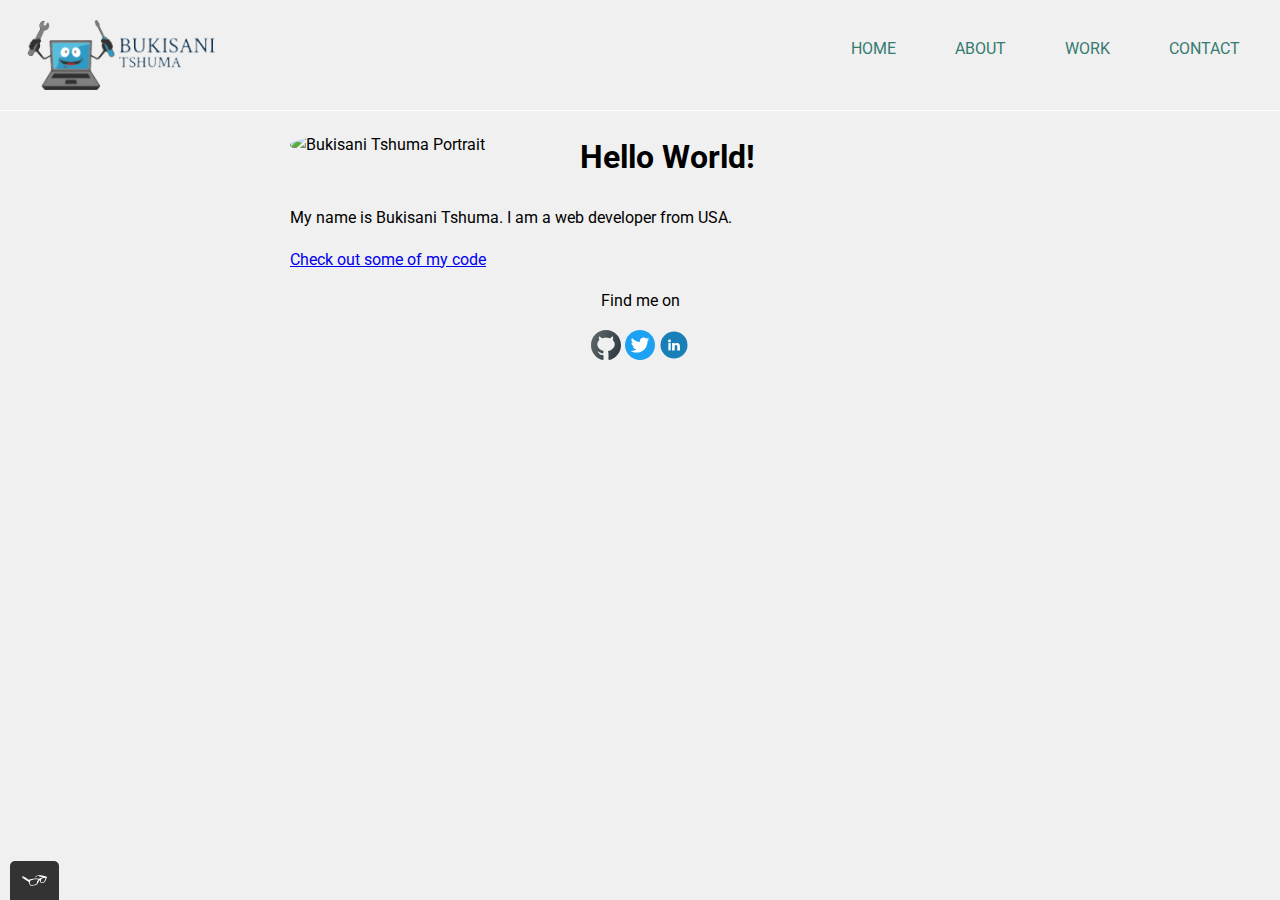
==== index.html @ 1c6a8395 "Update index.html" ====
<!DOCTYPE html>
<html>

<head>
    <meta name="viewport" content="width=device-width, initial-scale=1" />
    <meta charset="utf-8" />
    <title>Bukisani Portfolio</title>
    <link rel="shortcut icon" href="./Images/favicon.ico" type="image/x-icon" />
    <link rel="preconnect" href="https://fonts.googleapis.com" />
    <link rel="preconnect" href="https://fonts.gstatic.com" crossorigin />
    <link
      href="https://fonts.googleapis.com/css2?family=Roboto:wght@100;500&display=swap"
      rel="stylesheet"
    />
    <link rel="stylesheet" type="text/css" href="css/normalize.css" />
    <link rel="stylesheet" type="text/css" href="css/style.production.css" />
  </head>

<body> 
	 
	<header class="page-header">
		  <img src="./images/logo.png" alt="logo" width="200px" height="70px" class="page-header__item">
		 		  <nav  class=" topBottomBordersOut container main-navigation page-header__item">
			 <ul role="menubar"class="navigation-list">
				 <li role="presentation" class="">
					 <a href="index.html" role="menuitem"class=" navigation-list__item navigation-list__item--active">HOME</a>
				 </li>
				 <li role="presentation">
					 <a href="about.html" role="menuitem" class="navigation-list__item">ABOUT</a>
				 </li>
				 <li role="presentation">
				 <a href="work.html" role="menuitem"class="navigation-list__item ">WORK</a>
				 
				 </li>
				 <li role="presentation">
					 <a href="contact.html" role="menuitem"class="navigation-list__item">CONTACT</a>
				 </li>
			 </ul>
		 </nav>
	
		</header>
	  
		<div class="profile"">
			 
		  <img src="./Images/potrait.png" alt="Bukisani Tshuma Portrait" class="profile__portrait">
		  <h1>Hello World!</h1>
		  <p>My name is Bukisani Tshuma. I am a <span>web</span> developer from USA.</p>
		  <a href="#">Check out some of my code</a>
		</div>
		<footer class="page-footer">
		  <p>Find me on</p>
		  <div class ="social-media">
		  <img src="./images/github.svg" alt="Github" class="social-media__icon">
		  <img src="./images/twitter.svg" alt="Twitter"class="social-media__icon">
		  <img src="./images/linkedin.svg" alt="Linkedin"class="social-media__icon"><br>
		  </div>
		</footer>
		<script src="./js/tota11y.min.js"></script>
</body>

</html>
---- css/style.production.css ----
/*
* Prefixed by https://autoprefixer.github.io
* PostCSS: v8.3.6,
* Autoprefixer: v10.3.1
* Browsers: last 4 version
*/

body {
  font-family: "Roboto", sans-serif;
  font-weight: 400;
  font-size: 16px;
  line-height: 1.6;
  background-color: #f0f0f0;
}
* {
  -webkit-box-sizing: border-box;
  box-sizing: border-box;
}

a:hover {
  text-decoration: underline;
}

a:visited {
  color: #667b75;
}
a:active {
  color: #0000ff;
}

.button {
  border: none;
  display: inline-block;
  font-family: inherit;
  background-color: #357b70;
  color: #ffffff;
  text-decoration: none;
  padding: 10px;
  border-radius: 20px;
  border-bottom: 2px solid #000003;
}

button {
  border: none;
  display: inline-block;
  font-family: inherit;
  background-color: #357b70;
  color: #ffffff;
  text-decoration: none;
  padding: 10px;
  border-radius: 20px;
  border-bottom: 2px solid #000003;
}
button:hover {
  cursor: pointer;
  color: #000003;
  opacity: 0.7;
}
button:focus .button:focus {
  cursor: pointer;
  color: #000003;
  opacity: 0.7;
}
.button:hover {
  cursor: pointer;
  color: #000003;
  opacity: 0.7;
}
input,
texture,
select,
button {
  font-family: system-ui;
}
#submit_btn {
  border: none;
  font-family: inherit;
  background-color: #357b70;
  color: #ffffff;
  text-decoration: none;
  padding: 10px;
  border-radius: 20px;
  border-bottom: 2px solid #000003;
}

.profile__portrait {
  float: left;
  width: 250px;
  margin-right: 40px;
  border-radius: 50%;
}

.social-media__icon {
  height: 30px;
  width: 30px;
}
.page-header {
  display: -webkit-box;
  display: -ms-flexbox;
  display: flex;
  width: 100%;
  padding: 20px;
  border-bottom: 1px solid #ffffff;
}
.page-header__item {
  -webkit-box-flex: 0;
  -ms-flex: 0 1 200px;
  flex: 0 1 200px;
}
.page-header__item:last-child {
  -webkit-box-flex: 1;
  -ms-flex-positive: 1;
  flex-grow: 1;
  text-align: right;
}
.navigation-list {
  list-style-type: none;
}
.navigation-list li {
  display: inline-block;
  margin-left: 15px;
}
.page-footer {
  clear: both;
  display: -webkit-box;
  display: -ms-flexbox;
  display: flex;
  -webkit-box-orient: vertical;
  -webkit-box-direction: normal;
  -ms-flex-direction: column;
  flex-direction: column;
  text-align: center;
}
.profile {
  max-width: 700px;
  margin: 0 auto;
}
.project-list {
  display: -ms-grid;
  display: grid;
  -ms-grid-columns: 1fr 20px 1fr 20px 1fr 20px 1fr;
  grid-template-columns: 1fr 1fr 1fr 1fr;
  grid-gap: 20px;
  padding: 20px;
}
.project-list__item {
  background-color: #d3d3d3;
}
.project-list__item:last-child {
  -ms-grid-column: 4;
  grid-column-start: 4;
  -ms-grid-column-span: 0;
  grid-column-end: 4;
  -ms-grid-row: 1;
  grid-row-start: 1;
  -ms-grid-row-span: 3;
  grid-row-end: 4;
}
.work-heading {
  padding: 20px;
}
.about {
  max-width: 700px;
  margin: 0 auto;

  text-align: center;
}
.about-list {
  list-style: none;
}

@-webkit-keyframes color-change {
  0% {
    fill: #edc655;
  }
  50% {
    fill: #fcffad;
  }
  100% {
    fill: #f76414;
  }
}

@keyframes color-change {
  0% {
    fill: #edc655;
  }
  50% {
    fill: #fcffad;
  }
  100% {
    fill: #f76414;
  }
}
.sun {
  -webkit-animation: 4s color-change infinite alternate linear;
  animation: 4s color-change infinite alternate linear;
}
@-webkit-keyframes cloud-move {
  from {
    -webkit-transform: translate(0, 50px);
    transform: translate(0, 50px);
  }
  to {
    -webkit-transform: translate(200px, 50px);
    transform: translate(200px, 50px);
  }
}
@keyframes cloud-move {
  from {
    -webkit-transform: translate(0, 50px);
    transform: translate(0, 50px);
  }
  to {
    -webkit-transform: translate(200px, 50px);
    transform: translate(200px, 50px);
  }
}
.cloud-front {
  -webkit-animation-duration: 30s;
  animation-duration: 30s;
  -webkit-animation-name: cloud-move;
  animation-name: cloud-move;
  -webkit-animation-iteration-count: infinite;
  animation-iteration-count: infinite;
  -webkit-animation-direction: alternate;
  animation-direction: alternate;
  -webkit-animation-timing-function: linear;
  animation-timing-function: linear;
}
/*Or the short way:

.cloud-front {
  animation: 30s cloud-move infinite alternate linear;
}
*/
@-webkit-keyframes cloud-move-reverse {
  from {
    -webkit-transform: translate(446px, 48px);
    transform: translate(446px, 48px);
  }
  to {
    -webkit-transform: translate(100px, 48px);
    transform: translate(100px, 48px);
  }
}
@keyframes cloud-move-reverse {
  from {
    -webkit-transform: translate(446px, 48px);
    transform: translate(446px, 48px);
  }
  to {
    -webkit-transform: translate(100px, 48px);
    transform: translate(100px, 48px);
  }
}
.cloud-back {
  -webkit-animation: 34s cloud-move-reverse infinite alternate linear;
  animation: 34s cloud-move-reverse infinite alternate linear;
}
/* Top and Bottom borders go out */
nav.topBottomBordersOut a:before {
  position: absolute;
  left: 0px;
  width: 100%;
  height: 2px;
  background: #357b70;
  text-decoration: none;
  content: "";
  opacity: 0;
  -webkit-transition: all 0.3s;
  -o-transition: all 0.3s;
  transition: all 0.3s;
}
nav.topBottomBordersOut a:after {
  position: absolute;
  left: 0px;
  width: 100%;
  height: 2px;
  background: #357b70;
  text-decoration: none;
  content: "";
  opacity: 0;
  -webkit-transition: all 0.3s;
  -o-transition: all 0.3s;
  transition: all 0.3s;
}

nav.container a {
  color: #357b70;
  text-decoration: none;
  font: 20px;
  margin: 0px 10px;
  padding: 10px 10px;
  position: relative;
  z-index: 0;
  cursor: pointer;
}
nav.topBottomBordersOut a:before {
  top: 0px;
  -webkit-transform: translateY(10px);
  -ms-transform: translateY(10px);
  transform: translateY(10px);
}

nav.topBottomBordersOut a:after {
  bottom: 0px;
  -webkit-transform: translateY(-10px);
  -ms-transform: translateY(-10px);
  transform: translateY(-10px);
}

nav.topBottomBordersOut a:hover:before,
nav.topBottomBordersOut a:hover:after {
  opacity: 1;
  -webkit-transform: translateY(0px);
  -ms-transform: translateY(0px);
  transform: translateY(0px);
}

@media all and (max-width: 750px) {
  .project-list {
    grid-gap: 10px;
  }
  .project-list__item:last-child {
    grid-column: auto / auto;
    grid-row: auto / auto;
  }
  h1 {
    font-size: 22px;
  }
}

@media all and (min-width: 500px) and (max-width: 750px) {
  .project-list {
    -ms-grid-columns: 1fr 10px 1fr;
    grid-template-columns: 1fr 1fr;
  }
}
@media all and (max-width: 500px) {
  .project-list {
    -ms-grid-columns: 1fr;
    grid-template-columns: 1fr;
  }
}
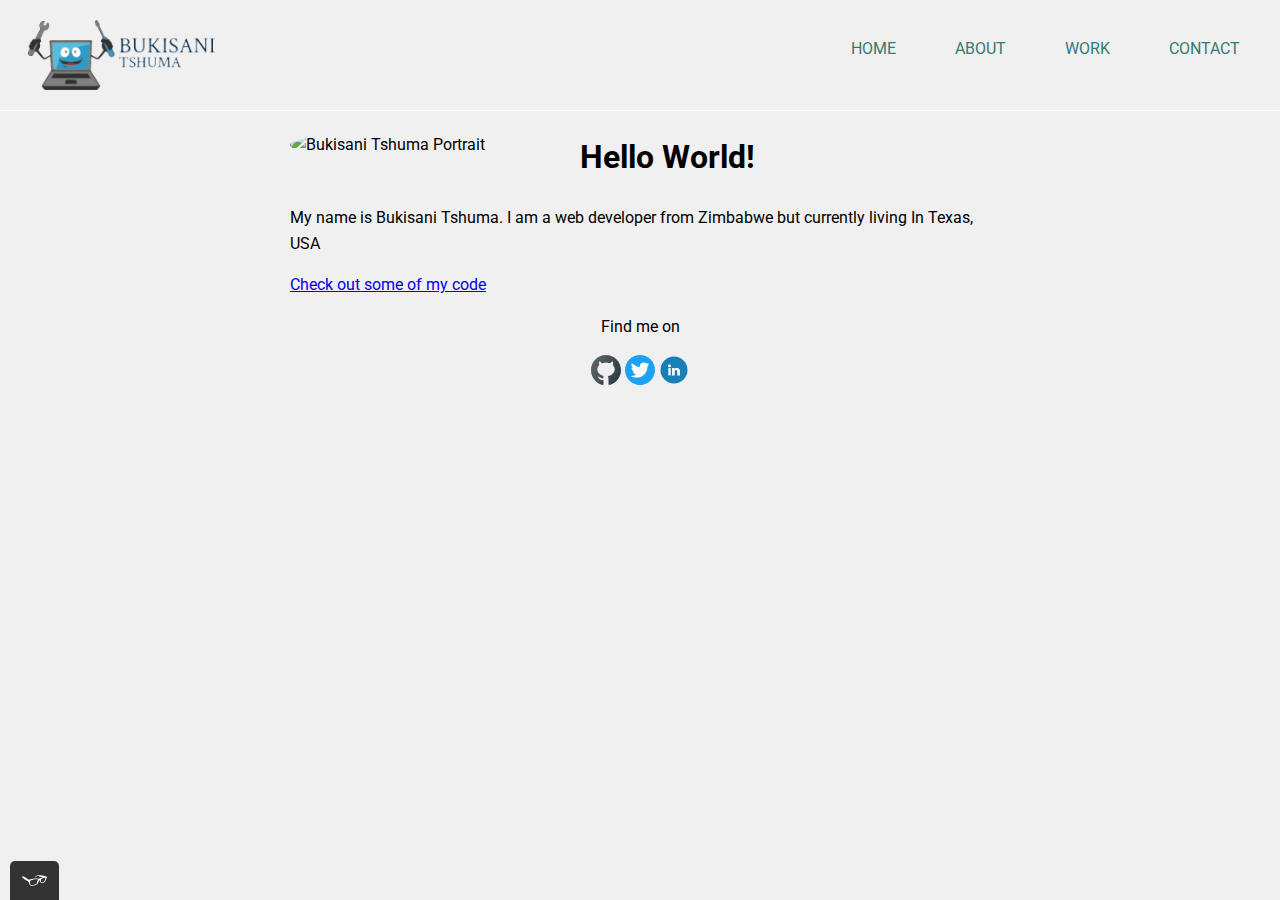
==== commit 75f1dbeb: "Update index.html" ====
--- a/index.html
+++ b/index.html
@@ -4,7 +4,7 @@
 <head>
     <meta name="viewport" content="width=device-width, initial-scale=1" />
     <meta charset="utf-8" />
-    <title>Bukisani Portfolio</title>
+    <title>Bukisani Tshuma - Portfolio</title>
     <link rel="shortcut icon" href="./Images/favicon.ico" type="image/x-icon" />
     <link rel="preconnect" href="https://fonts.googleapis.com" />
     <link rel="preconnect" href="https://fonts.gstatic.com" crossorigin />
@@ -44,7 +44,7 @@
 			 
 		  <img src="./Images/potrait.png" alt="Bukisani Tshuma Portrait" class="profile__portrait">
 		  <h1>Hello World!</h1>
-		  <p>My name is Bukisani Tshuma. I am a <span>web</span> developer from USA.</p>
+		  <p>My name is Bukisani Tshuma. I am a <span>web</span> developer from Zimbabwe but currently living In Texas, USA</p>
 		  <a href="#">Check out some of my code</a>
 		</div>
 		<footer class="page-footer">
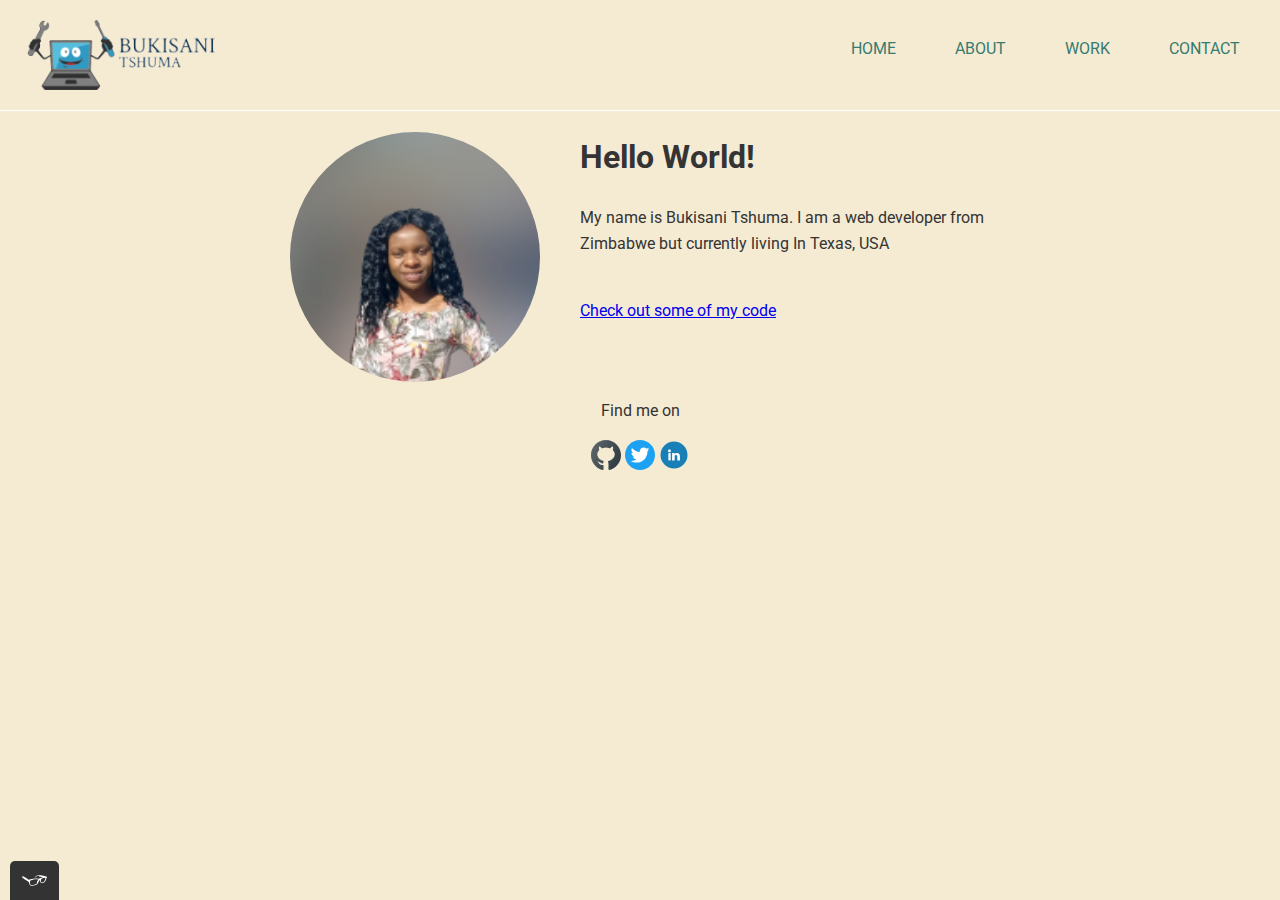
==== commit 47ec22fc: "Update index.html" ====
--- a/index.html
+++ b/index.html
@@ -1,11 +1,10 @@
 <!DOCTYPE html>
-<html>
-
-<head>
+<html lang="en">
+  <head>
     <meta name="viewport" content="width=device-width, initial-scale=1" />
     <meta charset="utf-8" />
     <title>Bukisani Tshuma - Portfolio</title>
-    <link rel="shortcut icon" href="./Images/favicon.ico" type="image/x-icon" />
+    <link rel="shortcut icon" href="./images/favicon.ico" type="image/x-icon" />
     <link rel="preconnect" href="https://fonts.googleapis.com" />
     <link rel="preconnect" href="https://fonts.gstatic.com" crossorigin />
     <link
@@ -15,47 +14,75 @@
     <link rel="stylesheet" type="text/css" href="css/normalize.css" />
     <link rel="stylesheet" type="text/css" href="css/style.production.css" />
   </head>
+  <body>
+    <header class="page-header">
+      <img src="./images/logo.png" alt="logo" class="page-header__item" />
+      <nav
+        class="topBottomBordersOut container main-navigation page-header__item"
+      >
+        <ul role="menubar" class="navigation-list">
+          <li role="presentation" class="">
+            <a
+              href="index.html"
+              role="menuitem"
+              class="navigation-list__item navigation-list__item--active"
+              >HOME</a
+            >
+          </li>
+          <li role="presentation">
+            <a href="about.html" role="menuitem" class="navigation-list__item"
+              >ABOUT</a
+            >
+          </li>
+          <li role="presentation">
+            <a href="work.html" role="menuitem" class="navigation-list__item"
+              >WORK</a
+            >
+          </li>
+          <li role="presentation">
+            <a href="contact.html" role="menuitem" class="navigation-list__item"
+              >CONTACT</a
+            >
+          </li>
+        </ul>
+      </nav>
+    </header>
 
-<body> 
-	 
-	<header class="page-header">
-		  <img src="./images/logo.png" alt="logo" width="200px" height="70px" class="page-header__item">
-		 		  <nav  class=" topBottomBordersOut container main-navigation page-header__item">
-			 <ul role="menubar"class="navigation-list">
-				 <li role="presentation" class="">
-					 <a href="index.html" role="menuitem"class=" navigation-list__item navigation-list__item--active">HOME</a>
-				 </li>
-				 <li role="presentation">
-					 <a href="about.html" role="menuitem" class="navigation-list__item">ABOUT</a>
-				 </li>
-				 <li role="presentation">
-				 <a href="work.html" role="menuitem"class="navigation-list__item ">WORK</a>
-				 
-				 </li>
-				 <li role="presentation">
-					 <a href="contact.html" role="menuitem"class="navigation-list__item">CONTACT</a>
-				 </li>
-			 </ul>
-		 </nav>
-	
-		</header>
-	  
-		<div class="profile"">
-			 
-		  <img src="./Images/potrait.png" alt="Bukisani Tshuma Portrait" class="profile__portrait">
-		  <h1>Hello World!</h1>
-		  <p>My name is Bukisani Tshuma. I am a <span>web</span> developer from Zimbabwe but currently living In Texas, USA</p>
-		  <a href="#">Check out some of my code</a>
-		</div>
-		<footer class="page-footer">
-		  <p>Find me on</p>
-		  <div class ="social-media">
-		  <img src="./images/github.svg" alt="Github" class="social-media__icon">
-		  <img src="./images/twitter.svg" alt="Twitter"class="social-media__icon">
-		  <img src="./images/linkedin.svg" alt="Linkedin"class="social-media__icon"><br>
-		  </div>
-		</footer>
-		<script src="./js/tota11y.min.js"></script>
-</body>
-
-</html>+    <div class="profile">
+      <img
+        src="./images/potrait.png"
+        alt="Bukisani Tshuma Portrait"
+        class="profile__portrait"
+      />
+      <h1>Hello World!</h1>
+      <p>
+        My name is Bukisani Tshuma. I am a <span>web</span> developer from
+        Zimbabwe but currently living In Texas, USA
+      </p>
+      <br />
+      <a href="#">Check out some of my code</a><br /><br />
+    </div>
+    <footer class="page-footer">
+      <p>Find me on</p>
+      <div class="social-media">
+        <a href="https://github.com/Bukisani"
+          ><img
+            src="./images/github.svg"
+            alt="Github"
+            class="social-media__icon"
+        /></a>
+        <img
+          src="./images/twitter.svg"
+          alt="Twitter"
+          class="social-media__icon"
+        />
+        <img
+          src="./images/linkedin.svg"
+          alt="Linkedin"
+          class="social-media__icon"
+        /><br />
+      </div>
+    </footer>
+    <script src="./js/tota11y.min.js"></script>
+  </body>
+</html>
--- a/css/style.production.css
+++ b/css/style.production.css
@@ -10,7 +10,8 @@
   font-weight: 400;
   font-size: 16px;
   line-height: 1.6;
-  background-color: #f0f0f0;
+  color: #343434;
+  background-color: #f5ebd3;
 }
 * {
   -webkit-box-sizing: border-box;
@@ -145,6 +146,7 @@
 }
 .project-list__item {
   background-color: #d3d3d3;
+  border-radius: 10px;
 }
 .project-list__item:last-child {
   -ms-grid-column: 4;
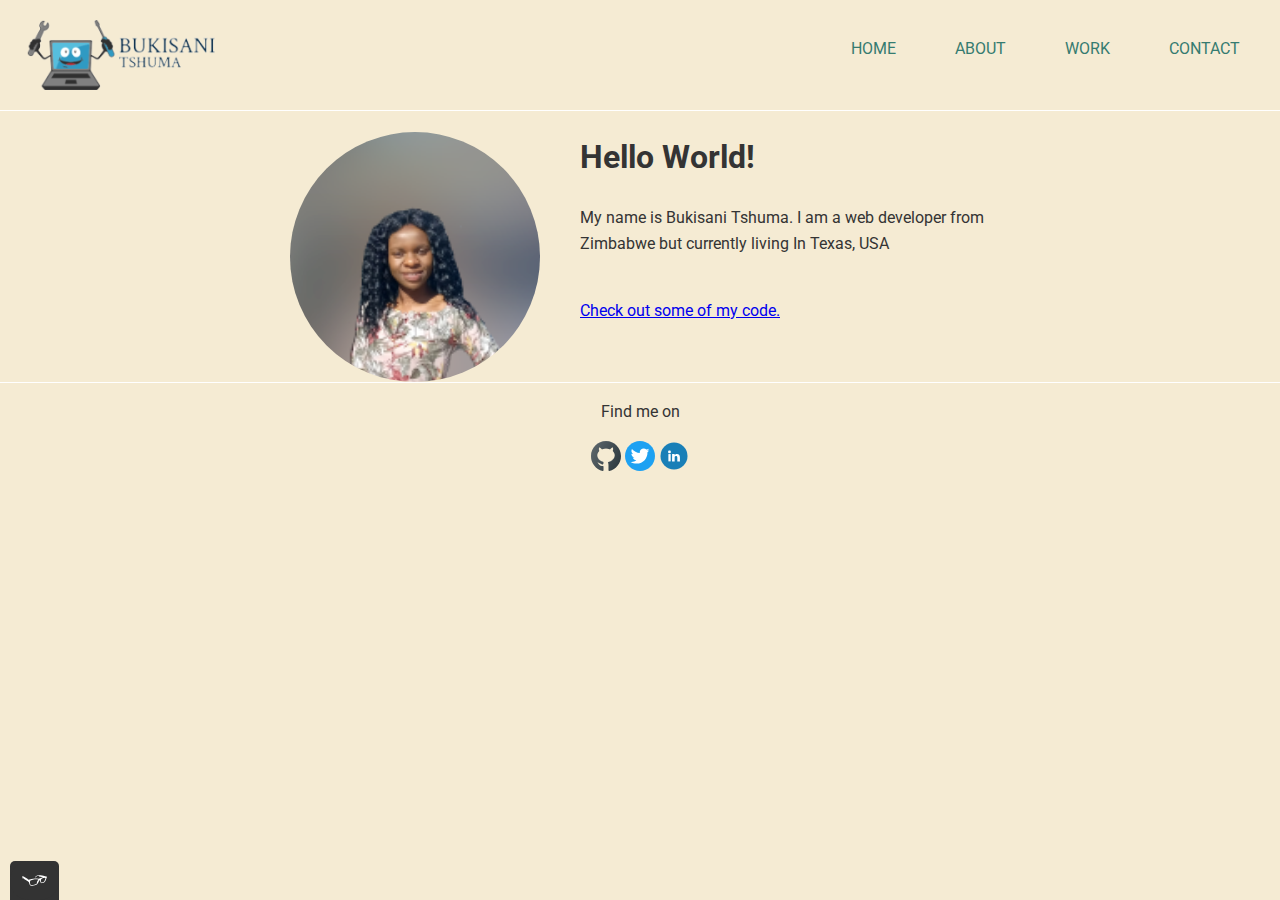
==== commit 3c3c3898: "Update index.html" ====
--- a/index.html
+++ b/index.html
@@ -60,7 +60,7 @@
         Zimbabwe but currently living In Texas, USA
       </p>
       <br />
-      <a href="#">Check out some of my code</a><br /><br />
+      <a href="#">Check out some of my code.</a><br /><br />
     </div>
     <footer class="page-footer">
       <p>Find me on</p>
--- a/css/style.production.css
+++ b/css/style.production.css
@@ -1,7 +1,6 @@
 /*
 * Prefixed by https://autoprefixer.github.io
 * PostCSS: v8.3.6,
-* Autoprefixer: v10.3.1
 * Browsers: last 4 version
 */
 
@@ -131,6 +130,7 @@
   -ms-flex-direction: column;
   flex-direction: column;
   text-align: center;
+  border-top: 1px solid #ffffff;
 }
 .profile {
   max-width: 700px;
@@ -147,6 +147,7 @@
 .project-list__item {
   background-color: #d3d3d3;
   border-radius: 10px;
+  box-shadow: 2px 2px 6px 0px rgba(0, 0, 0, 0.3);
 }
 .project-list__item:last-child {
   -ms-grid-column: 4;
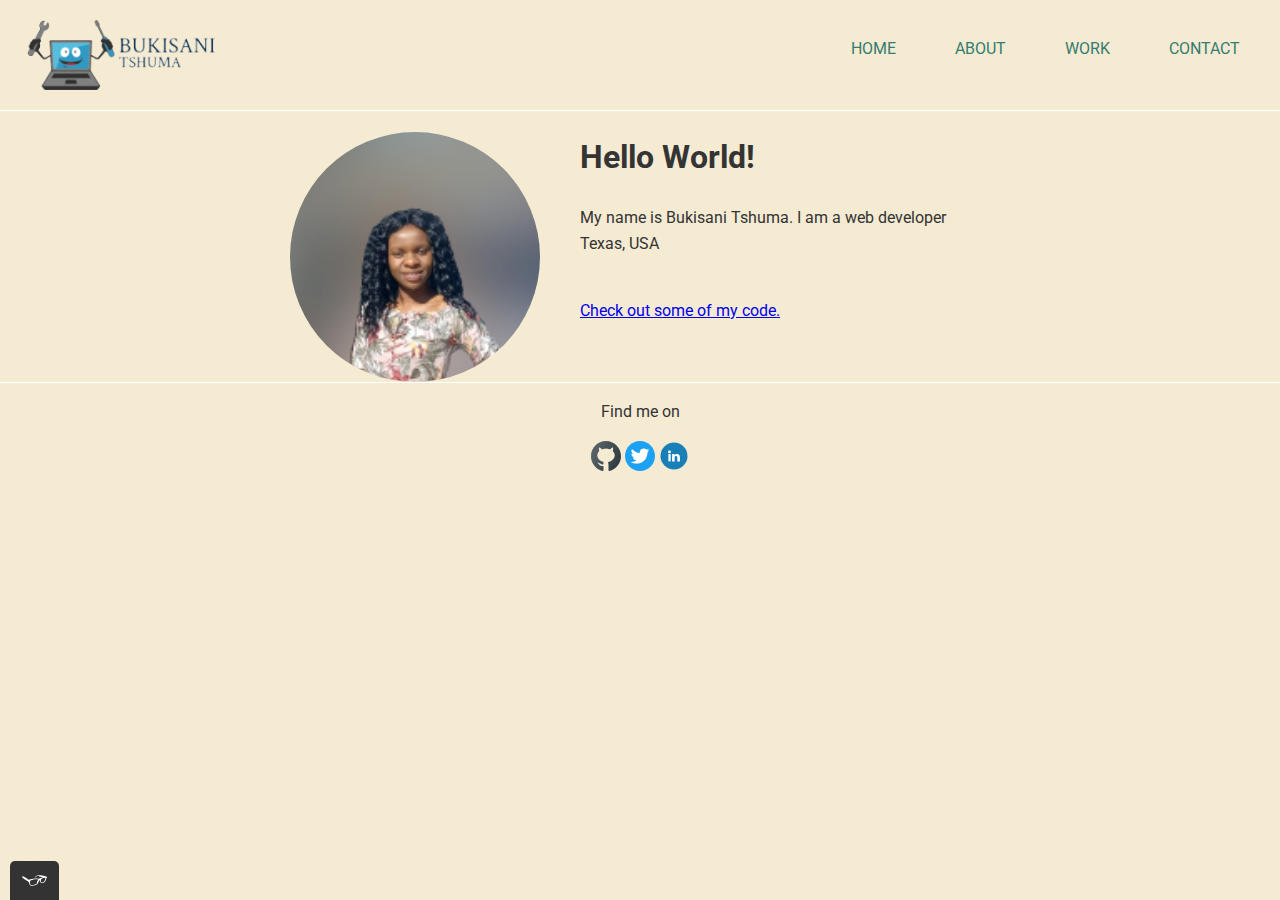
==== commit 9dbd5dc4: "Update index.html" ====
--- a/index.html
+++ b/index.html
@@ -56,8 +56,7 @@
       />
       <h1>Hello World!</h1>
       <p>
-        My name is Bukisani Tshuma. I am a <span>web</span> developer from
-        Zimbabwe but currently living In Texas, USA
+        My name is Bukisani Tshuma. I am a <span>web</span> developer Texas, USA
       </p>
       <br />
       <a href="#">Check out some of my code.</a><br /><br />
